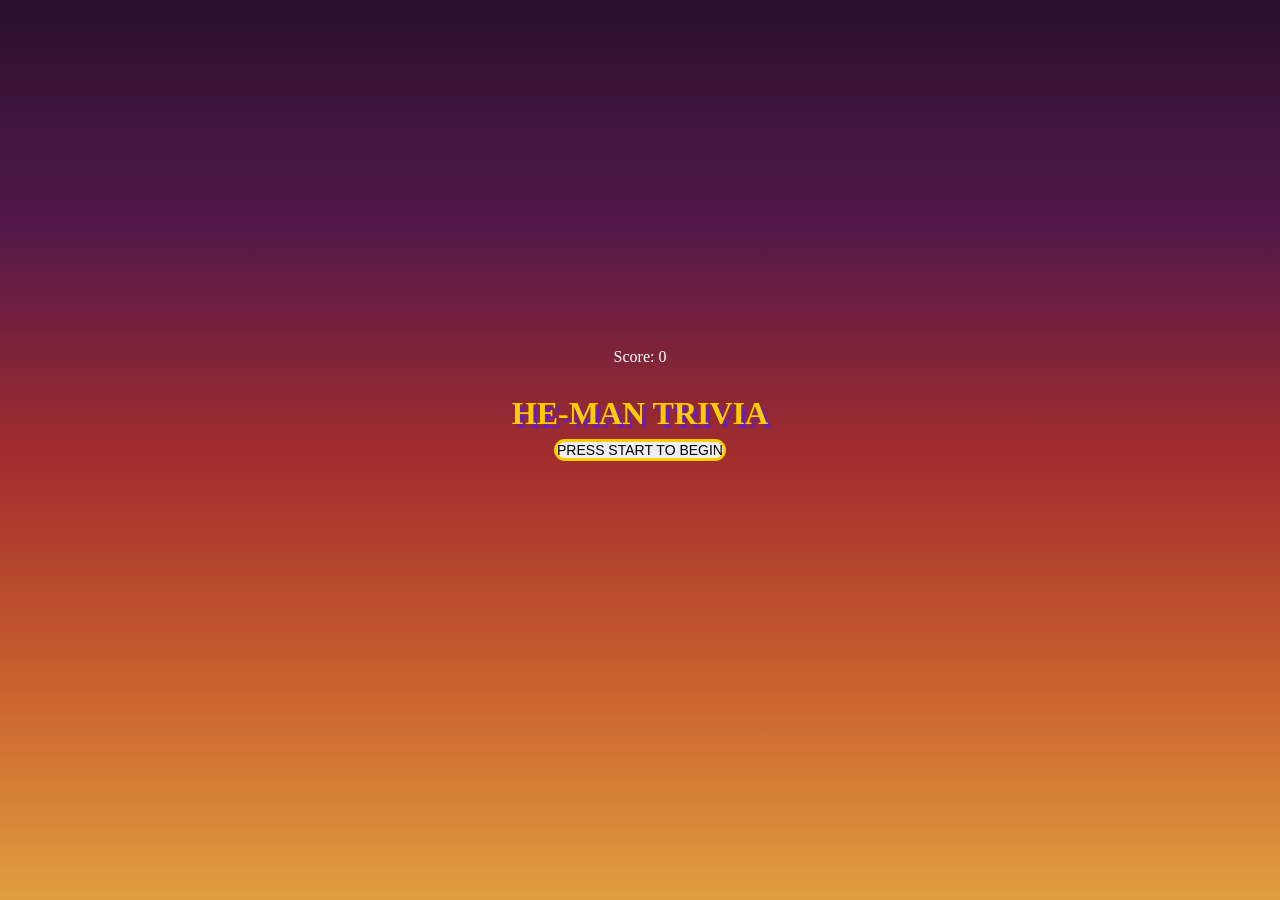
==== index.html @ 6b283b1c "added some JS to get the game started, and html updates for the answers,questions, etc" ====
<!DOCTYPE html>
<html lang="en">

<head>
    <meta charset="UTF-8">
    <meta name="viewport" content="width=device-width, initial-scale=1.0">
    <link rel="stylesheet" href="style.css">
    <link href="https://fonts.googleapis.com/css2?family=Press+Start+2P&display=swap" rel="stylesheet">
    <title>He-Man Trivia</title>
</head>

<body>
    <h1 class="game-title">HE-MAN TRIVIA</h1>

    <button id="startBtn" class="start-text">
        PRESS START TO BEGIN
    </button>

    <section id="gameArea" class="game-area">
        <h2 id="question"></h2>

        <div id="answers"></div>

        <p id="score">Score: 0</p>
    </section>

    <script src="script.js"></script>
</body>

</html>
---- style.css ----
* {
  margin: 0;
  padding: 0;
  box-sizing: border-box;
}

body {
  background: linear-gradient(
    to bottom,
    #2a102f,
    #521849,
    #a02c2d,
    #c95e2d,
    #e09f3e
  );
  background-repeat: no-repeat;
  background-attachment: fixed;
  min-height: 100vh;
  margin: 0;
}

.game-area {
  width: 90%;
  max-width: 700px;
  margin: 0 auto;
  padding-top: 300px;
  text-align: center;
}

#question {
  font-size: 18px;
  color: #ffcc00;
  line-height: 1.8;
}

#answers {
  display: grid;
  gap: 16px;
  margin-top: 24px;
}

.answer-btn {
  font-family: "Press Start 2P", cursive;
  font-size: 12px;
  color: #fff;
  background: #6b1fb1;
  border: 3px solid #ffcc00;
  border-radius: 12px;
  padding: 16px;
  cursor: pointer;
}

#score {
  color: #fff;
  margin-top: 24px;
}

.game-title {
  font-size: 32px;
  color: #ffcc00;
  text-shadow: 4px 4px #6b1fb1;
  text-align: center;
  position: absolute;
  top: 50%;
  left: 50%;
  transform: translate(-50%, -150%);
}

.start-text {
  font-size: 14px;
  color: #000;
  animation: blink 3s infinite;
  border: 3px solid #ffcc00;
  border-radius: 12px;
  cursor: pointer;
  text-align: center;
  position: absolute;
  top: 50%;
  left: 50%;
  transform: translate(-50%, -50%);
}

@keyframes blink {
  50% {
    opacity: 0;
  }
}
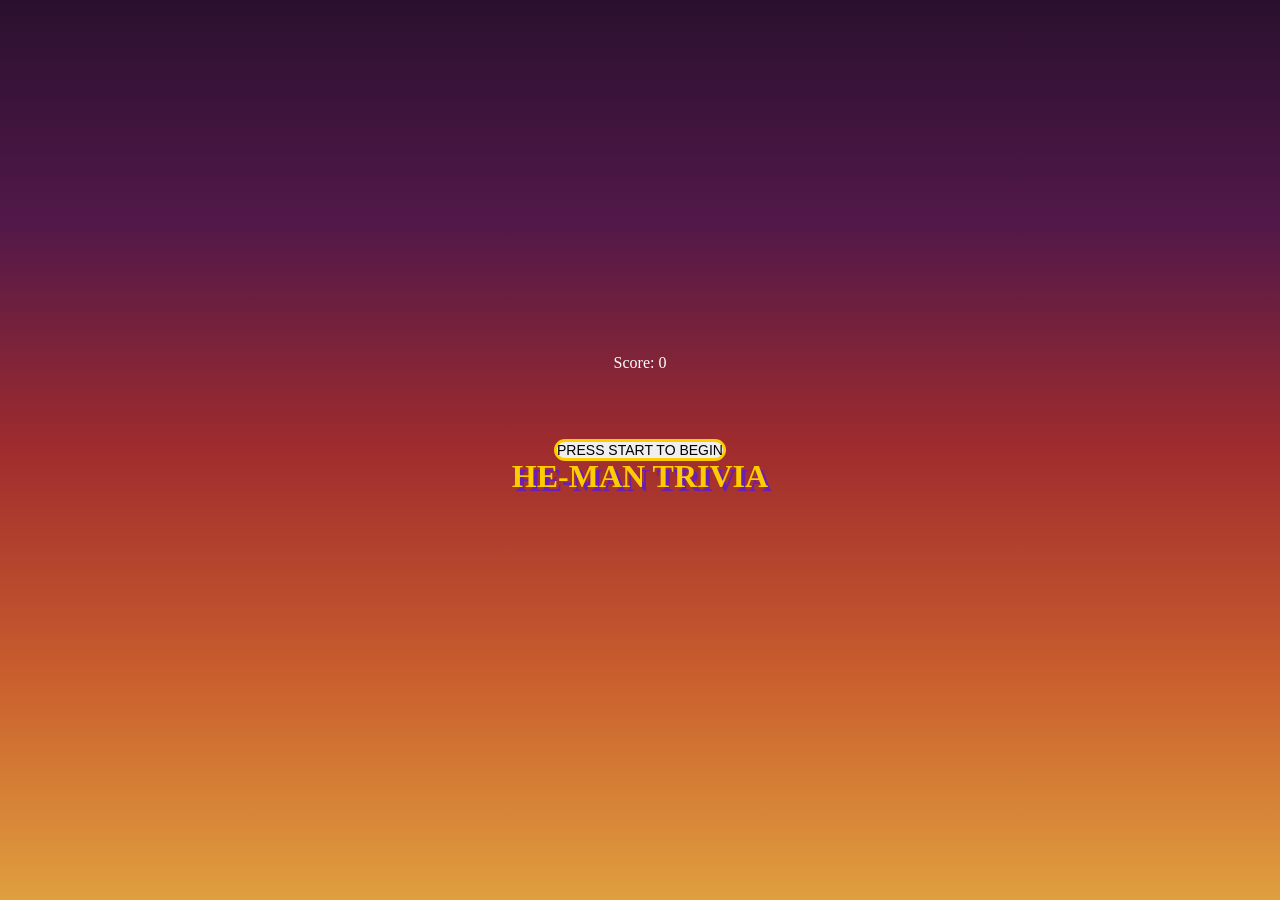
==== commit b95d40be: "had to update the video tag to get short to play" ====
--- a/index.html
+++ b/index.html
@@ -22,7 +22,31 @@
         <div id="answers"></div>
 
         <p id="score">Score: 0</p>
+
+        <figure>
+  <iframe
+    id="winVideo"
+    class="result-video"
+    src="https://www.youtube.com/embed/bkEfXxHwSjA"
+    title="Win video"
+    allow="accelerometer; autoplay; clipboard-write; encrypted-media; gyroscope; picture-in-picture"
+    allowfullscreen>
+  </iframe>
+</figure>
+
+<figure>
+  <iframe
+    id="loseVideo"
+    class="result-video"
+    src="https://www.youtube.com/embed/XESJGD0iwZY"
+    title="Lose video"
+    allow="accelerometer; autoplay; clipboard-write; encrypted-media; gyroscope; picture-in-picture"
+    allowfullscreen>
+  </iframe>
+</figure>
     </section>
+
+
 
     <script src="script.js"></script>
 </body>
--- a/style.css
+++ b/style.css
@@ -52,7 +52,17 @@
 
 #score {
   color: #fff;
-  margin-top: 24px;
+  margin-top: 30px;
+}
+
+.result-video {
+  display: none;
+  width: 90%;
+  max-width: 700px;
+  height: 400px;
+  margin: 24px auto;
+  border: 3px solid #ffcc00;
+  border-radius: 12px;
 }
 
 .game-title {
@@ -61,7 +71,7 @@
   text-shadow: 4px 4px #6b1fb1;
   text-align: center;
   position: absolute;
-  top: 50%;
+  top: 57%;
   left: 50%;
   transform: translate(-50%, -150%);
 }
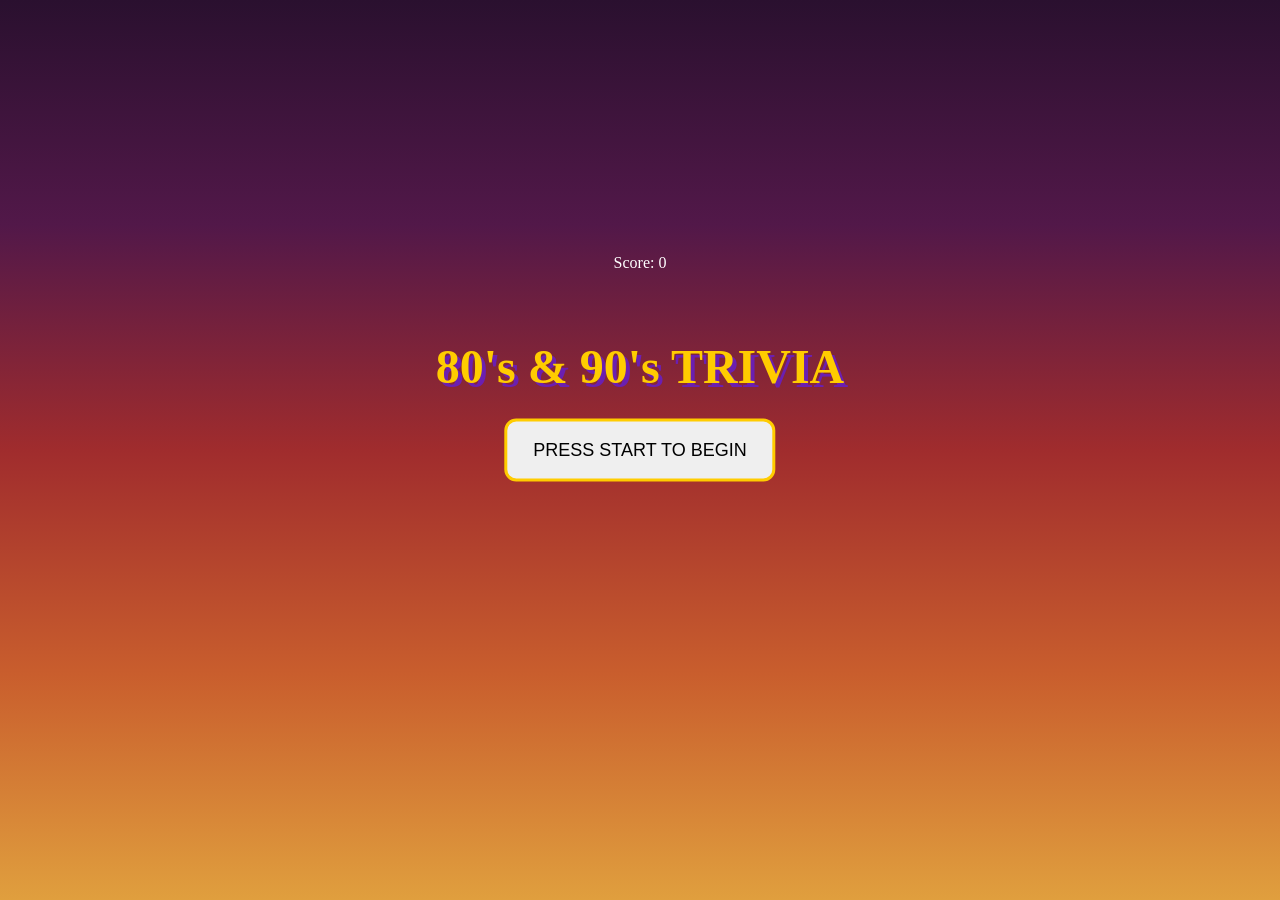
==== commit 064b1c4d: "changed to 80s & 90s trivia" ====
--- a/index.html
+++ b/index.html
@@ -6,11 +6,11 @@
     <meta name="viewport" content="width=device-width, initial-scale=1.0">
     <link rel="stylesheet" href="style.css">
     <link href="https://fonts.googleapis.com/css2?family=Press+Start+2P&display=swap" rel="stylesheet">
-    <title>He-Man Trivia</title>
+    <title>80's & 90's Trivia</title>
 </head>
 
 <body>
-    <h1 class="game-title">HE-MAN TRIVIA</h1>
+    <h1 class="game-title">80's & 90's TRIVIA</h1>
 
     <button id="startBtn" class="start-text">
         PRESS START TO BEGIN
@@ -23,13 +23,13 @@
 
         <p id="score">Score: 0</p>
 
-        <figure>
+    <figure>
   <iframe
     id="winVideo"
     class="result-video"
-    src="https://www.youtube.com/embed/bkEfXxHwSjA"
+    data-src="https://www.youtube.com/embed/bkEfXxHwSjA?autoplay=1&mute=1"
     title="Win video"
-    allow="accelerometer; autoplay; clipboard-write; encrypted-media; gyroscope; picture-in-picture"
+    allow="autoplay; fullscreen; encrypted-media; picture-in-picture"
     allowfullscreen>
   </iframe>
 </figure>
@@ -38,9 +38,9 @@
   <iframe
     id="loseVideo"
     class="result-video"
-    src="https://www.youtube.com/embed/XESJGD0iwZY"
+    data-src="https://www.youtube.com/embed/XESJGD0iwZY?autoplay=1&mute=1"
     title="Lose video"
-    allow="accelerometer; autoplay; clipboard-write; encrypted-media; gyroscope; picture-in-picture"
+    allow="autoplay; fullscreen; encrypted-media; picture-in-picture"
     allowfullscreen>
   </iframe>
 </figure>
--- a/style.css
+++ b/style.css
@@ -57,12 +57,24 @@
 
 .result-video {
   display: none;
-  width: 90%;
-  max-width: 700px;
-  height: 400px;
-  margin: 24px auto;
-  border: 3px solid #ffcc00;
-  border-radius: 12px;
+  width: 100vw;
+  height: 100vh;
+  object-fit: cover;
+  position: fixed;
+  top: 0;
+  left: 0;
+  z-index: 999;
+  background: black;
+}
+
+.play-again {
+  position: fixed;
+  bottom: 24px;
+  left: 50%;
+  transform: translateX(-50%);
+  z-index: 1000;
+  animation: none;
+  padding: 14px 22px;
 }
 
 .game-title {
@@ -90,8 +102,55 @@
   transform: translate(-50%, -50%);
 }
 
+.start-text.play-again {
+  position: fixed;
+  bottom: 24px;
+  top: auto;
+  left: 50%;
+  transform: translateX(-50%);
+  z-index: 1000;
+  animation: none;
+  padding: 14px 22px;
+  white-space: nowrap;
+}
+
 @keyframes blink {
   50% {
     opacity: 0;
   }
 }
+
+/* Desktop Enhancements */
+@media (min-width: 800px) {
+
+  .game-area {
+    padding-top: 200px;
+    max-width: 900px;        
+  }
+
+  #question {
+    font-size: 24px;       
+  }
+
+  #answers {
+    grid-template-columns: repeat(2, 1fr);  
+    gap: 20px;
+  }
+
+  .answer-btn {
+    font-size: 14px;
+    padding: 20px;
+  }
+
+  .game-title {
+    font-size: 48px;
+    top: 45%;
+    transform: translate(-50%, -120%);
+  }
+
+  .start-text {
+    font-size: 18px;
+    padding: 18px 26px;
+  }
+}
+
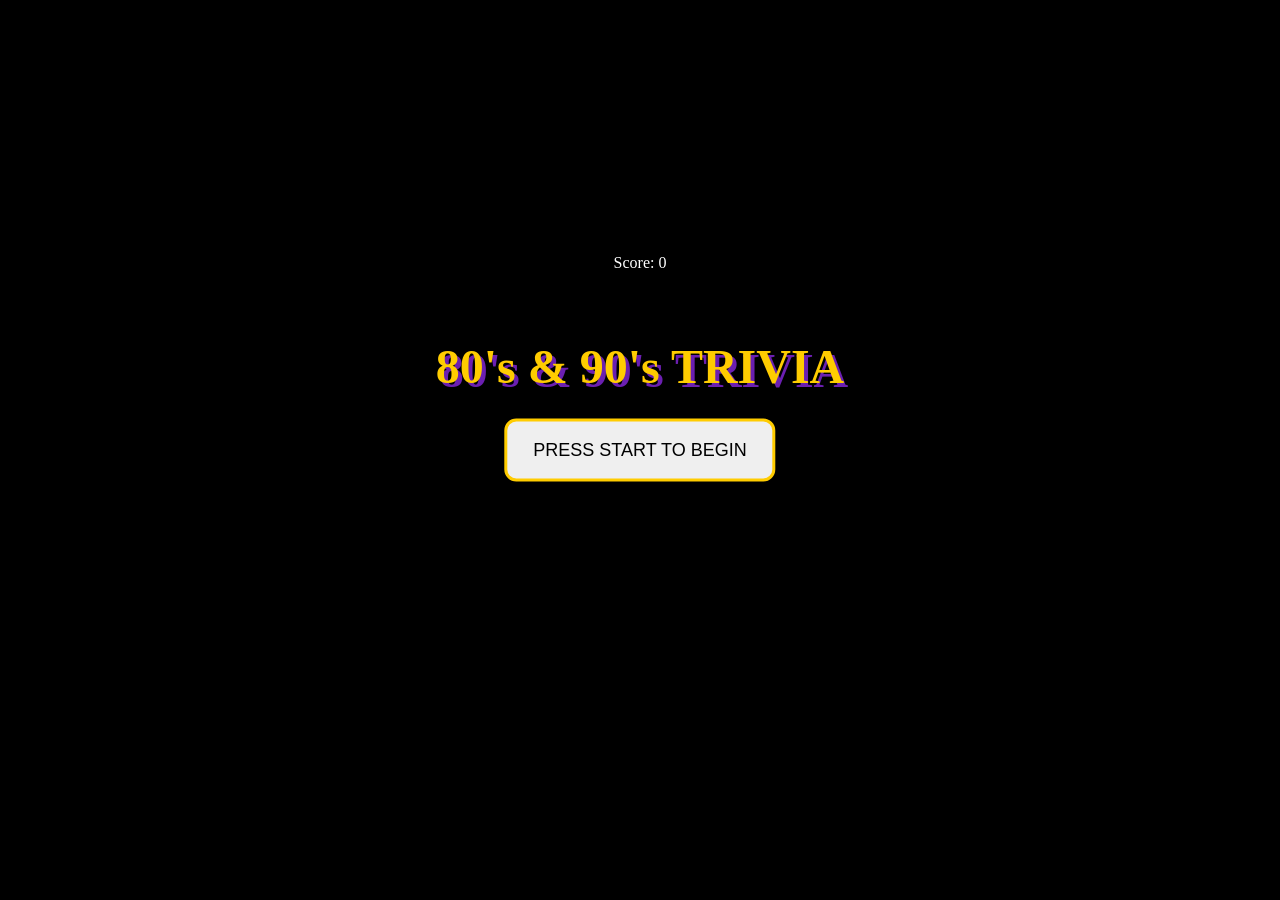
==== commit 86b59797: "added a credits page at the end as well." ====
--- a/index.html
+++ b/index.html
@@ -5,6 +5,7 @@
     <meta charset="UTF-8">
     <meta name="viewport" content="width=device-width, initial-scale=1.0">
     <link rel="stylesheet" href="style.css">
+    <link rel="stylesheet" href="styles2.css">
     <link href="https://fonts.googleapis.com/css2?family=Press+Start+2P&display=swap" rel="stylesheet">
     <title>80's & 90's Trivia</title>
 </head>
--- a/styles2.css
+++ b/styles2.css
@@ -0,0 +1,35 @@
+ body {
+    margin: 0;
+    overflow: hidden;
+    background: black;
+    color: #ffcc00;
+    font-family: "Press Start 2P", cursive;
+  }
+
+  /* Fullscreen winning video */
+  /* #winVideo {
+    position: fixed;
+    top: 0;
+    left: 0;
+    width: 100vw;
+    height: 100vh;
+    object-fit: cover;
+    z-index: 1;
+  }*/
+
+    Credits container 
+  .credits {
+    position: fixed;
+    bottom: -100%;
+    width: 100%;
+    text-align: center;
+    font-size: 18px;
+    line-height: 2;
+    z-index: 2;
+    animation: scrollCredits 25s linear forwards;
+  } 
+
+  @keyframes scrollCredits {
+    from { bottom: -100%; }
+    to { bottom: 100%; }
+  }
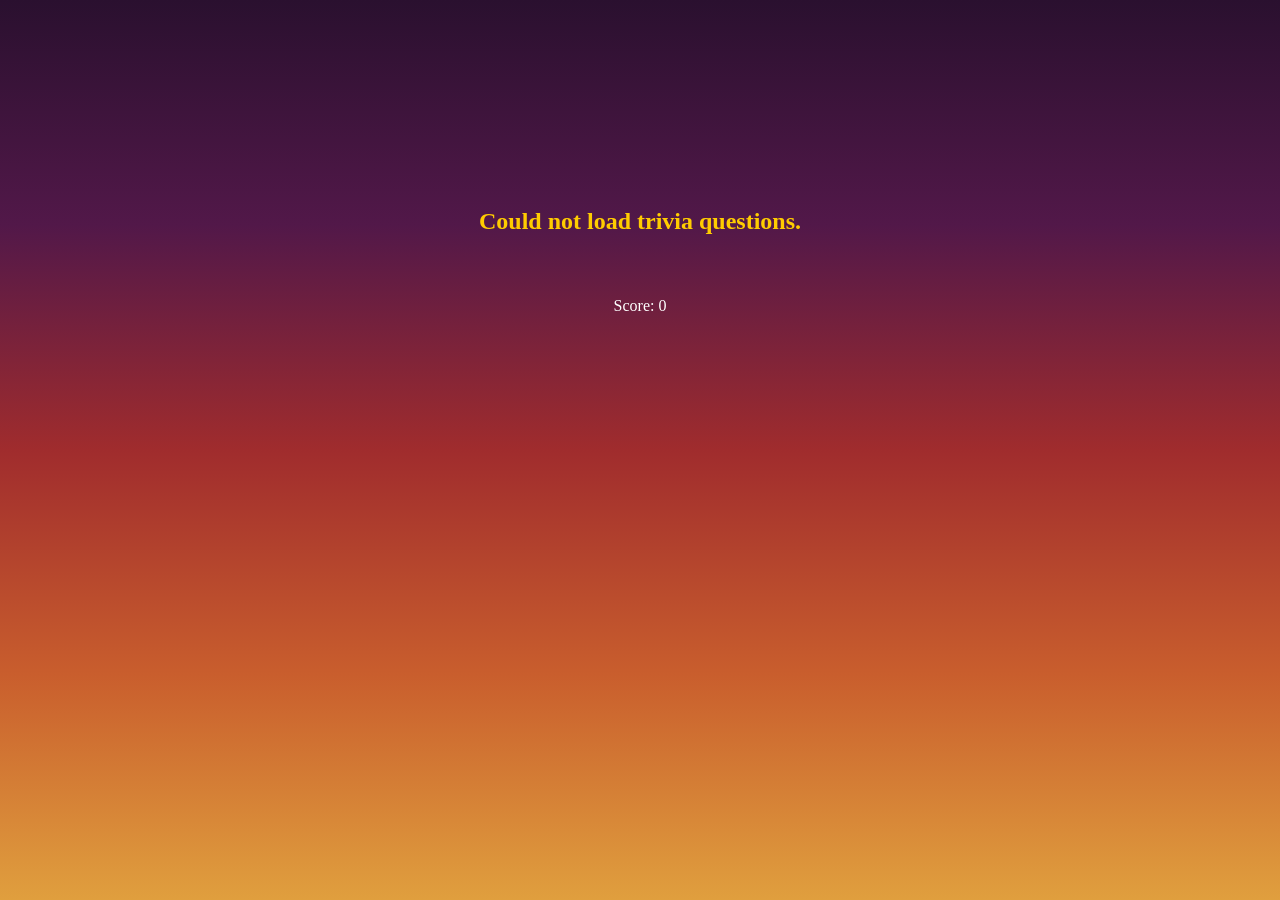
==== commit 8fd29402: "made changes to where video plays with sound." ====
--- a/index.html
+++ b/index.html
@@ -5,7 +5,6 @@
     <meta charset="UTF-8">
     <meta name="viewport" content="width=device-width, initial-scale=1.0">
     <link rel="stylesheet" href="style.css">
-    <link rel="stylesheet" href="styles2.css">
     <link href="https://fonts.googleapis.com/css2?family=Press+Start+2P&display=swap" rel="stylesheet">
     <title>80's & 90's Trivia</title>
 </head>
@@ -19,35 +18,40 @@
 
     <section id="gameArea" class="game-area">
         <h2 id="question"></h2>
-
         <div id="answers"></div>
-
         <p id="score">Score: 0</p>
-
-    <figure>
-  <iframe
-    id="winVideo"
-    class="result-video"
-    data-src="https://www.youtube.com/embed/bkEfXxHwSjA?autoplay=1&mute=1"
-    title="Win video"
-    allow="autoplay; fullscreen; encrypted-media; picture-in-picture"
-    allowfullscreen>
-  </iframe>
-</figure>
-
-<figure>
-  <iframe
-    id="loseVideo"
-    class="result-video"
-    data-src="https://www.youtube.com/embed/XESJGD0iwZY?autoplay=1&mute=1"
-    title="Lose video"
-    allow="autoplay; fullscreen; encrypted-media; picture-in-picture"
-    allowfullscreen>
-  </iframe>
-</figure>
     </section>
 
+    <!-- Hidden until the player wins or loses -->
+    <section id="resultScreen" class="result-screen" hidden>
 
+        <iframe
+            id="winVideo"
+            class="result-video"
+            data-src="https://www.youtube.com/embed/bkEfXxHwSjA?autoplay=1"
+            title="Win video"
+            allow="autoplay; fullscreen; encrypted-media; picture-in-picture"
+            allowfullscreen>
+        </iframe>
+
+        <iframe
+            id="loseVideo"
+            class="result-video"
+            data-src="https://www.youtube.com/embed/XESJGD0iwZY?autoplay=1"
+            title="Lose video"
+            allow="autoplay; fullscreen; encrypted-media; picture-in-picture"
+            allowfullscreen>
+        </iframe>
+
+        <!-- Credits layer: this sits over the active video -->
+        <section id="creditsPage" class="credits-overlay">
+            <h2 id="resultTitle">Thanks for playing!</h2>
+            <p>80's &amp; 90's Trivia</p>
+            <p>Created by Shawn</p>
+            <button id="playAgainBtn" type="button">Play Again</button>
+        </section>
+
+    </section>
 
     <script src="script.js"></script>
 </body>
--- a/style.css
+++ b/style.css
@@ -55,28 +55,69 @@
   margin-top: 30px;
 }
 
+/* Full-screen result layer — hidden until the game ends */
+.result-screen {
+  position: fixed;
+  inset: 0;
+  z-index: 999;
+  overflow: hidden;
+  background: black;
+}
+
+/* Both videos fill the result screen, but JavaScript displays only one */
 .result-video {
+  position: absolute;
+  inset: 0;
   display: none;
-  width: 100vw;
-  height: 100vh;
-  object-fit: cover;
-  position: fixed;
-  top: 0;
-  left: 0;
-  z-index: 999;
+  width: 100%;
+  height: 100%;
+  border: 0;
   background: black;
-}
-
-.play-again {
-  position: fixed;
-  bottom: 24px;
-  left: 50%;
-  transform: translateX(-50%);
-  z-index: 1000;
-  animation: none;
+  z-index: 0;
+}
+
+/* Credits sit above the visible video */
+.credits-overlay {
+  position: absolute;
+  inset: 0;
+  z-index: 1;
+  display: flex;
+  flex-direction: column;
+  align-items: center;
+  justify-content: center;
+  gap: 18px;
+  padding: 2rem;
+  color: #fff;
+  font-family: "Press Start 2P", cursive;
+  font-size: 14px;
+  line-height: 1.8;
+  text-align: center;
+  background: rgb(0 0 0 / 40%);
+}
+
+.credits-overlay h2 {
+  color: #ffcc00;
+  font-size: 24px;
+  text-shadow: 3px 3px #6b1fb1;
+}
+
+#playAgainBtn {
+  margin-top: 20px;
   padding: 14px 22px;
-}
-
+  font-family: "Press Start 2P", cursive;
+  font-size: 12px;
+  color: #000;
+  background: #ffcc00;
+  border: 3px solid #6b1fb1;
+  border-radius: 12px;
+  cursor: pointer;
+}
+
+[hidden] {
+  display: none !important;
+}
+
+/* Base styles (desktop) */
 .game-title {
   font-size: 32px;
   color: #ffcc00;
@@ -102,38 +143,71 @@
   transform: translate(-50%, -50%);
 }
 
-.start-text.play-again {
-  position: fixed;
-  bottom: 24px;
-  top: auto;
-  left: 50%;
-  transform: translateX(-50%);
-  z-index: 1000;
-  animation: none;
-  padding: 14px 22px;
-  white-space: nowrap;
-}
-
 @keyframes blink {
   50% {
     opacity: 0;
   }
 }
 
+/* 📱 Mobile adjustments */
+@media (max-width: 600px) {
+  .game-area {
+    padding-top: 120px;
+    width: 95%;
+  }
+
+  #question {
+    font-size: 16px;
+  }
+
+  #answers {
+    grid-template-columns: 1fr;
+    gap: 12px;
+  }
+
+  .answer-btn {
+    font-size: 10px;
+    padding: 12px;
+  }
+
+  .game-title {
+    font-size: 24px;
+    top: 40%;
+    transform: translate(-50%, -100%);
+  }
+
+  .start-text {
+    font-size: 12px;
+    top: 65%;
+    transform: translate(-50%, -50%);
+  }
+
+  .credits-overlay {
+    font-size: 10px;
+  }
+
+  .credits-overlay h2 {
+    font-size: 18px;
+  }
+
+  #playAgainBtn {
+    font-size: 10px;
+  }
+}
+
 /* Desktop Enhancements */
 @media (min-width: 800px) {
-
   .game-area {
     padding-top: 200px;
-    max-width: 900px;        
+    max-width: 900px;
   }
 
   #question {
-    font-size: 24px;       
+    font-size: 24px;
   }
 
   #answers {
-    grid-template-columns: repeat(2, 1fr);  
+    grid-template-columns: repeat(2, 1fr);
     gap: 20px;
   }
 
@@ -152,5 +226,4 @@
     font-size: 18px;
     padding: 18px 26px;
   }
-}
-
+}
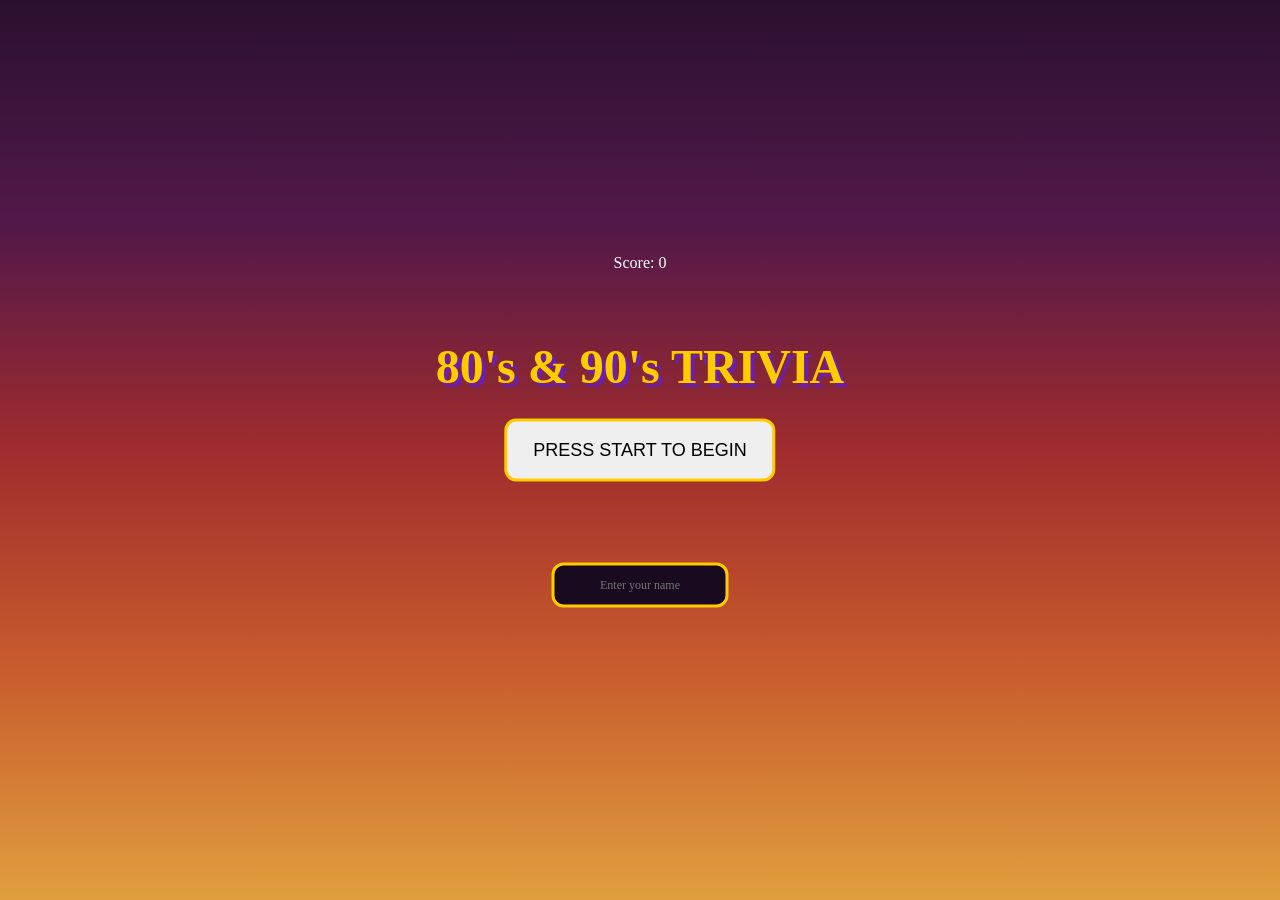
==== commit cd38c2b6: "added a couple more files that keeps track of scores." ====
--- a/index.html
+++ b/index.html
@@ -11,6 +11,11 @@
 
 <body>
     <h1 class="game-title">80's & 90's TRIVIA</h1>
+
+    <div id="nameEntry" class="name-entry">
+        <input type="text" id="playerName" class="name-input" placeholder="Enter your name" maxlength="20" />
+        <p id="nameError" class="name-error" hidden>Please enter your name to start.</p>
+    </div>
 
     <button id="startBtn" class="start-text">
         PRESS START TO BEGIN
@@ -46,13 +51,16 @@
         <!-- Credits layer: this sits over the active video -->
         <section id="creditsPage" class="credits-overlay">
             <h2 id="resultTitle">Thanks for playing!</h2>
+            <p id="resultMessage"></p>
             <p>80's &amp; 90's Trivia</p>
             <p>Created by Shawn</p>
             <button id="playAgainBtn" type="button">Play Again</button>
+            <a href="highscores.html" class="view-scores-link">View High Scores</a>
         </section>
 
     </section>
 
+    <script src="storage.js"></script>
     <script src="script.js"></script>
 </body>
 
--- a/style.css
+++ b/style.css
@@ -19,6 +19,97 @@
   margin: 0;
 }
 
+/* Name entry */
+.name-entry {
+  position: absolute;
+  top: 65%;
+  left: 50%;
+  transform: translate(-50%, -50%);
+  text-align: center;
+}
+
+.name-input {
+  font-family: "Press Start 2P", cursive;
+  font-size: 12px;
+  padding: 12px;
+  border: 3px solid #ffcc00;
+  border-radius: 12px;
+  background: #1a0a1f;
+  color: #fff;
+  text-align: center;
+}
+
+.name-error {
+  color: #ff5555;
+  font-family: "Press Start 2P", cursive;
+  font-size: 10px;
+  margin-top: 10px;
+}
+
+/* Result message under the win/lose title */
+#resultMessage {
+  font-size: 12px;
+}
+
+.view-scores-link {
+  color: #ffcc00;
+  font-family: "Press Start 2P", cursive;
+  font-size: 12px;
+  text-decoration: underline;
+}
+
+/* High Scores page */
+.small-title {
+  position: static;
+  transform: none;
+  margin-top: 60px;
+}
+
+.highscores-area {
+  width: 90%;
+  max-width: 700px;
+  margin: 40px auto;
+  text-align: center;
+}
+
+.score-row {
+  margin-bottom: 20px;
+  text-align: left;
+}
+
+.score-label {
+  color: #fff;
+  font-size: 12px;
+  margin-bottom: 6px;
+}
+
+.bar-track {
+  width: 100%;
+  height: 16px;
+  background: #1a0a1f;
+  border: 2px solid #ffcc00;
+  border-radius: 8px;
+  overflow: hidden;
+}
+
+.bar-fill {
+  height: 100%;
+  background: #6b1fb1;
+}
+
+.no-scores {
+  color: #fff;
+  margin-top: 40px;
+}
+
+.back-link {
+  display: inline-block;
+  margin-top: 30px;
+  position: static;
+  transform: none;
+  text-decoration: none;
+}
+
 .game-area {
   width: 90%;
   max-width: 700px;
